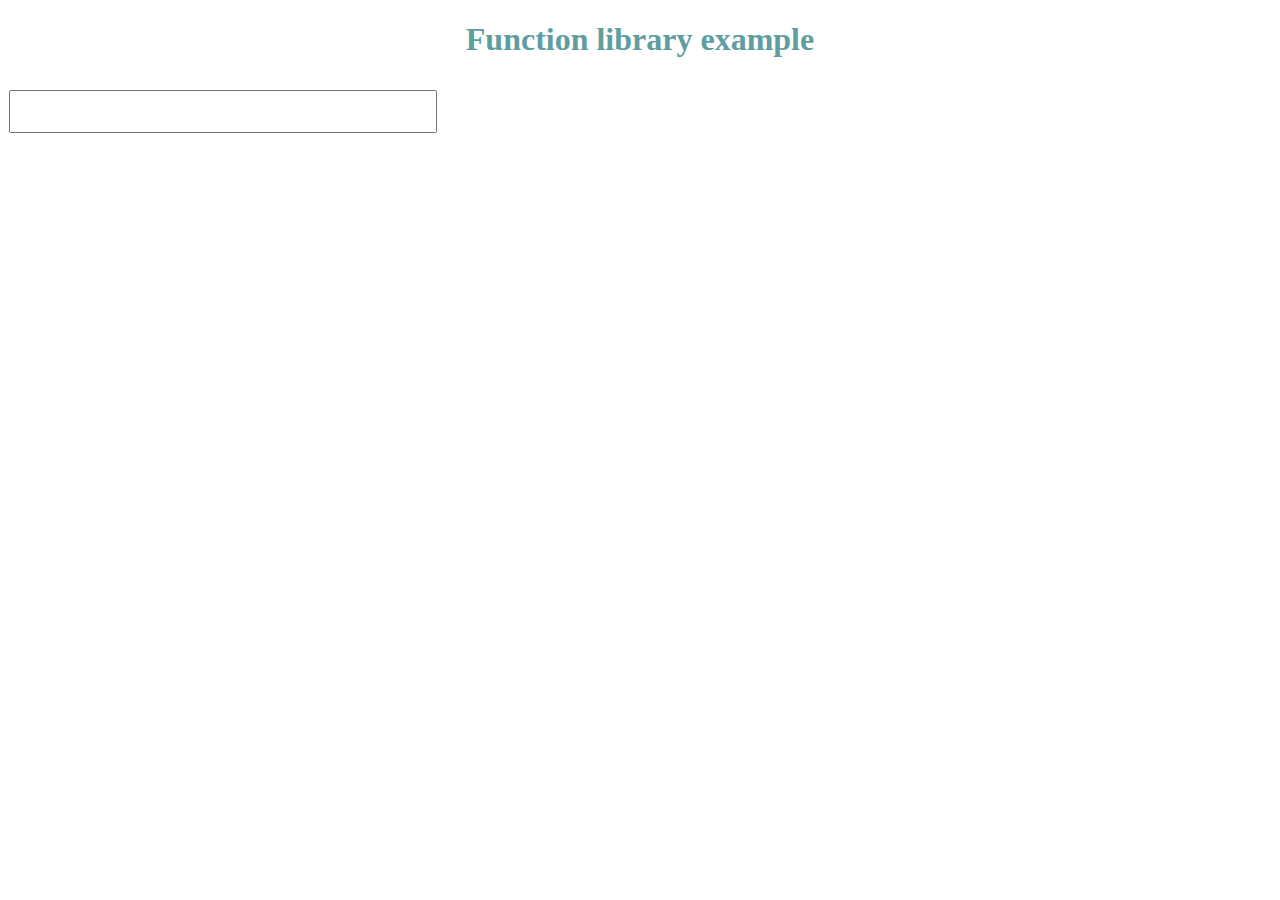
==== indexFL.html @ f6408849 "Create files for Function Library Example" ====
<!DOCTYPE html>
<html lang="en">
<head>
    <meta charset="UTF-8">
    <meta http-equiv="X-UA-Compatible" content="IE=edge">
    <meta name="viewport" content="width=device-width, initial-scale=1.0">
    <link rel="stylesheet" href="styleFL.CSS">
    <title>Function library example</title>
</head>
<body>
    <h1>Function library example</h1>
    <input class="numberInput" type="text">
  <p></p>
    

  <script src="jscriptFL.js"></script>
</body>
</html>
---- styleFL.CSS ----
/* Function library example */
h1{
    text-align: center;
    color: cadetblue;
}
input {
    font-size: 2em;
    margin: 10px 1px 0;
  }
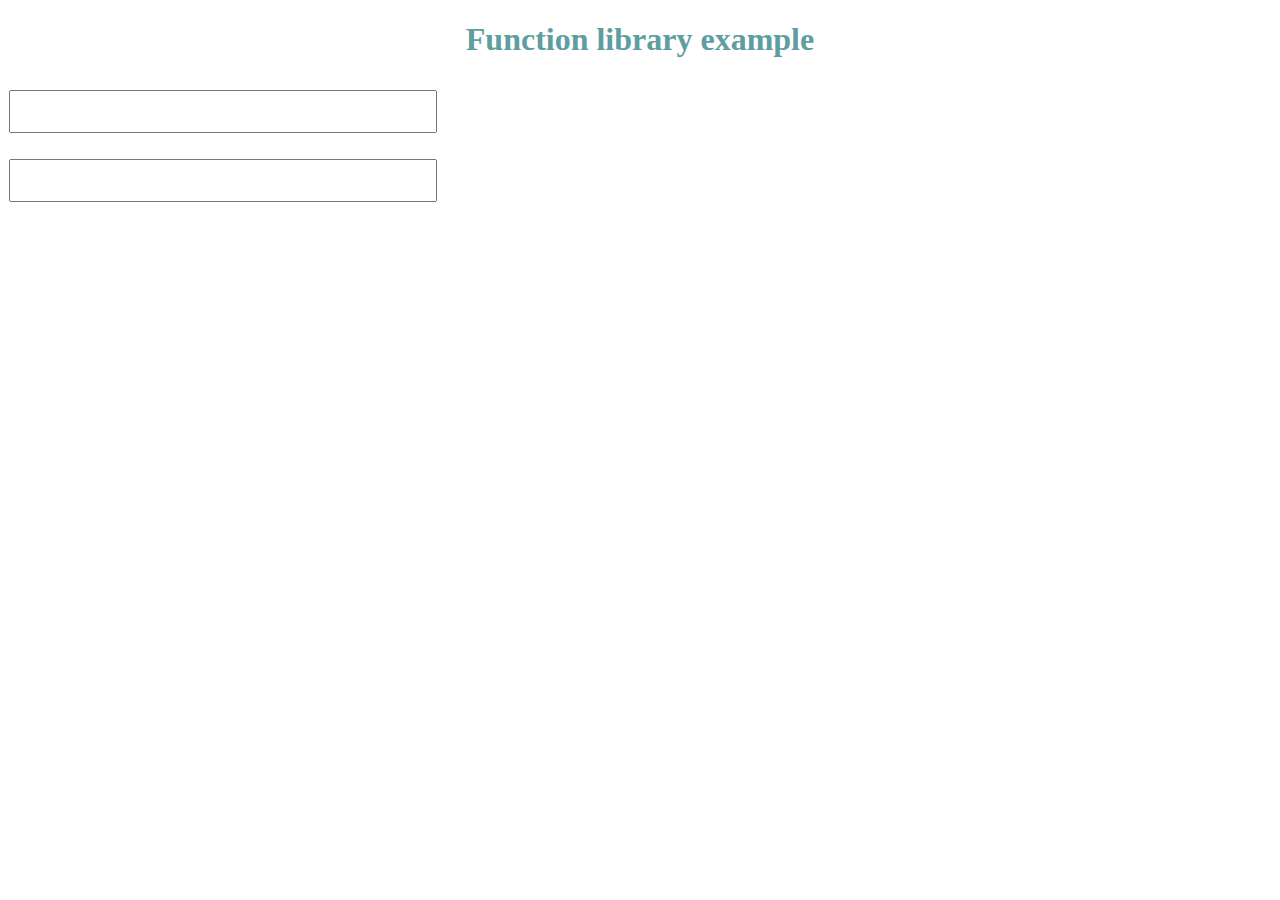
==== commit 8b17f0cb: "Attempted own Function Library Example Better than I expected but will need to simplify code and fin" ====
--- a/indexFL.html
+++ b/indexFL.html
@@ -9,9 +9,11 @@
 </head>
 <body>
     <h1>Function library example</h1>
-    <input class="numberInput" type="text">
+    <input  class="numberInput" type="text" id="bob1">
   <p></p>
     
+  <input  class="letterInput" type="text" id="bob2">
+  <p></p>
 
   <script src="jscriptFL.js"></script>
 </body>
